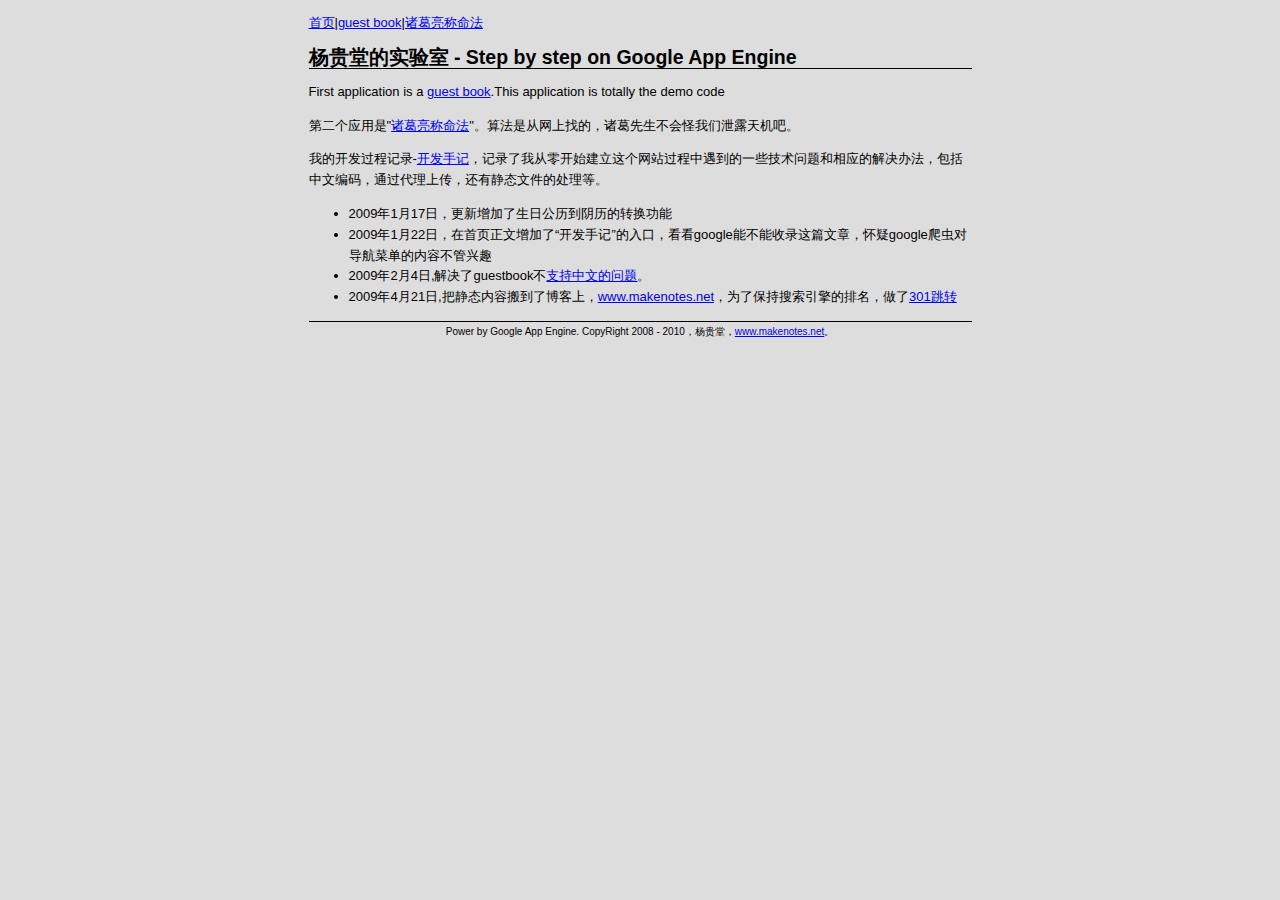
==== googleAppEngine/index.html @ 28034e06 "Move some content to blog, www.makenotes.net" ====
<!DOCTYPE html PUBLIC "-//W3C//DTD XHTML 1.0 Transitional//EN" "http://www.w3.org/TR/xhtml1/DTD/xhtml1-transitional.dtd">
<html xmlns="http://www.w3.org/1999/xhtml">
    <head>
        <title>����õ�ʵ���� - Step by step on Google App Engine</title>
		<meta http-equiv="content-type" content="text/html; charset=GBK" />   
		<link type="text/css" rel="stylesheet" href="stylesheets/main.css" />
		<meta name="description" content="�������Google app engine�ϵ�ʵ�飬����Ӧ����һ���������� - ����������Ҳ��¼�˹����������ļ�������ͽ������" />
		<meta name="keywords" content="goole app engine gae" />
    </head>
    <body>
		<p><a href="/">��ҳ</a>|<a href="/guestbook">guest book</a>|<a href="/zhugechengming/cheng">�����������</a></p>
        <h1>����õ�ʵ���� - Step by step on Google App Engine</h1>
		<p>First application is a <a href="guestbook">guest book</a>.This application is totally the demo code</p>
		<p>�ڶ���Ӧ����"<a href="zhugechengming/cheng">�����������</a>"���㷨�Ǵ������ҵģ�����������������й¶����ɡ�<p>
		<p>�ҵĿ������̼�¼-<a href="http://www.makenotes.net/?p=3">�����ּ�</a>����¼���Ҵ��㿪ʼ���������վ������������һЩ�����������Ӧ�Ľ���취���������ı��룬ͨ�������ϴ������о�̬�ļ��Ĵ����ȡ�</p>
        <ul>
		<li>2009��1��17�գ��������������չ�����������ת������</li>
		<li>2009��1��22�գ�����ҳ���������ˡ������ּǡ�����ڣ�����google�ܲ�����¼��ƪ���£�����google����Ե����˵������ݲ�����Ȥ</li>
        <li>2009��2��4��,�����guestbook��<a href="http://www.makenotes.net/?p=1001">֧�����ĵ�����</a>��</li>
        <li>2009��4��21��,�Ѿ�̬���ݰᵽ�˲����ϣ�<a href="http://www.makenotes.net/">www.makenotes.net</a>��Ϊ�˱����������������������<a href="http://www.makenotes.net/?p=3001">301��ת</a></li>
		</ul>
		<p id="footer">Power by Google App Engine. CopyRight 2008 - 2010������ã�<a href="http://www.makenotes.net/">www.makenotes.net</a>��</p>
<script type="text/javascript">
var gaJsHost = (("https:" == document.location.protocol) ? "https://ssl." : "http://www.");
document.write(unescape("%3Cscript src='" + gaJsHost + "google-analytics.com/ga.js' type='text/javascript'%3E%3C/script%3E"));
</script>
<script type="text/javascript">
try {
var pageTracker = _gat._getTracker("UA-7349754-1");
pageTracker._trackPageview();
} catch(err) {}</script>
    </body>
</html>
---- googleAppEngine/stylesheets/main.css ----
body {
  width: 663px;
  font-family: Verdana, Helvetica, sans-serif;
  line-height:1.6em;
  background-color: #DDDDDD;
  font-size: small;
  padding:0 10px;
  margin:0 auto;
  line-height: 1.6em;
}

h1{
  font-size: 1.5em;
  border-bottom:1px solid;
}

#footer{
  font-size:x-small;
  border-top:1px solid;
  margin:5px 0;
  text-align:center;
  clear:both;
}
.l{
	float:left;
}
.r{
	float:right;
	clear:right;                           
}
.c{
	clear:both;
}
.hide{
  display:none;
}
.code{
  border:1px solid;
  padding: 10px;
  margin: 20px 0;
}
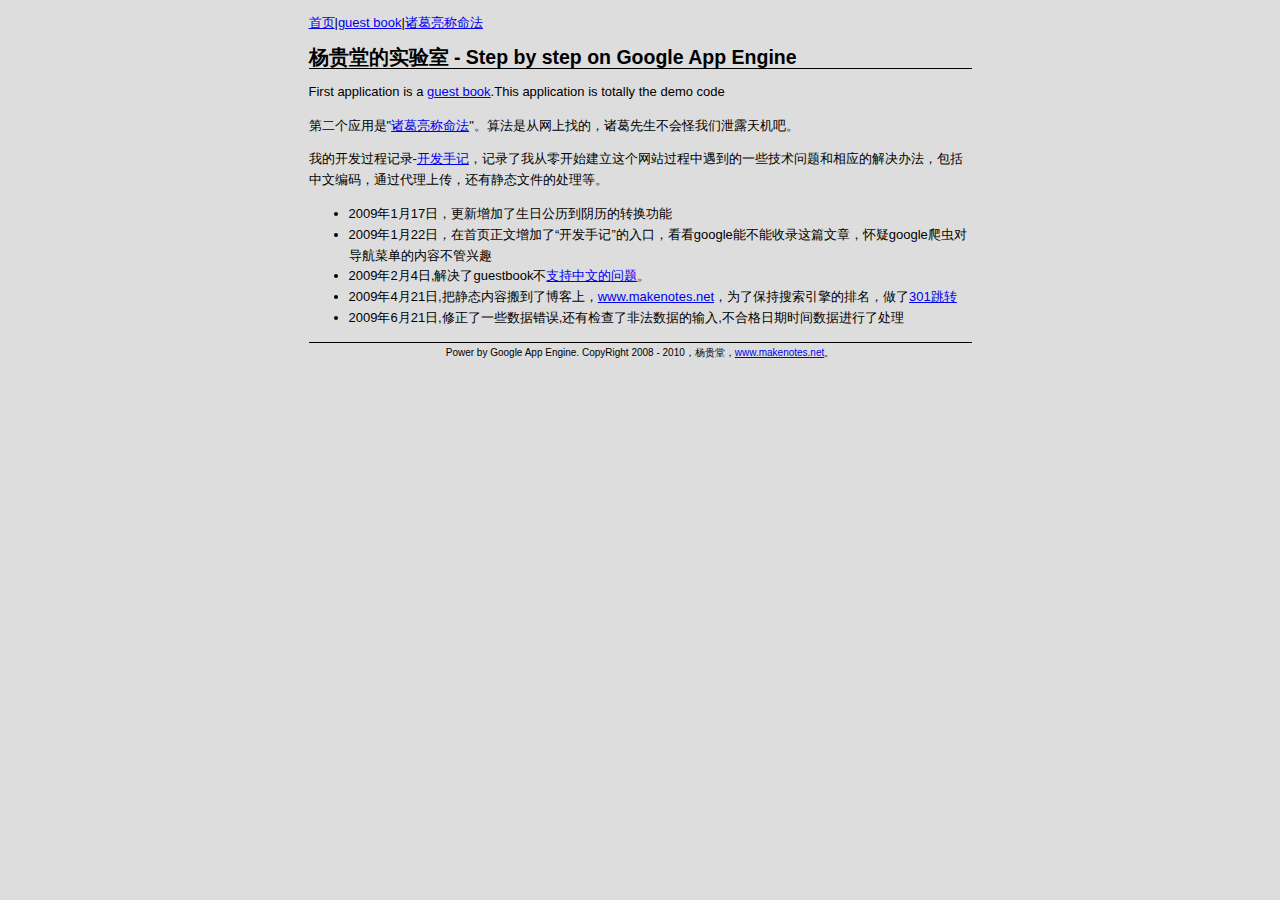
==== commit 69d2f816: "" ====
--- a/googleAppEngine/index.html
+++ b/googleAppEngine/index.html
@@ -18,7 +18,8 @@
 		<li>2009��1��22�գ�����ҳ���������ˡ������ּǡ�����ڣ�����google�ܲ�����¼��ƪ���£�����google����Ե����˵������ݲ�����Ȥ</li>
         <li>2009��2��4��,�����guestbook��<a href="http://www.makenotes.net/?p=1001">֧�����ĵ�����</a>��</li>
         <li>2009��4��21��,�Ѿ�̬���ݰᵽ�˲����ϣ�<a href="http://www.makenotes.net/">www.makenotes.net</a>��Ϊ�˱����������������������<a href="http://www.makenotes.net/?p=3001">301��ת</a></li>
-		</ul>
+		<li>2009��6��21��,������һЩ���ݴ���,���м���˷Ƿ����ݵ�����,���ϸ�����ʱ�����ݽ����˴���</li>
+        </ul>
 		<p id="footer">Power by Google App Engine. CopyRight 2008 - 2010������ã�<a href="http://www.makenotes.net/">www.makenotes.net</a>��</p>
 <script type="text/javascript">
 var gaJsHost = (("https:" == document.location.protocol) ? "https://ssl." : "http://www.");
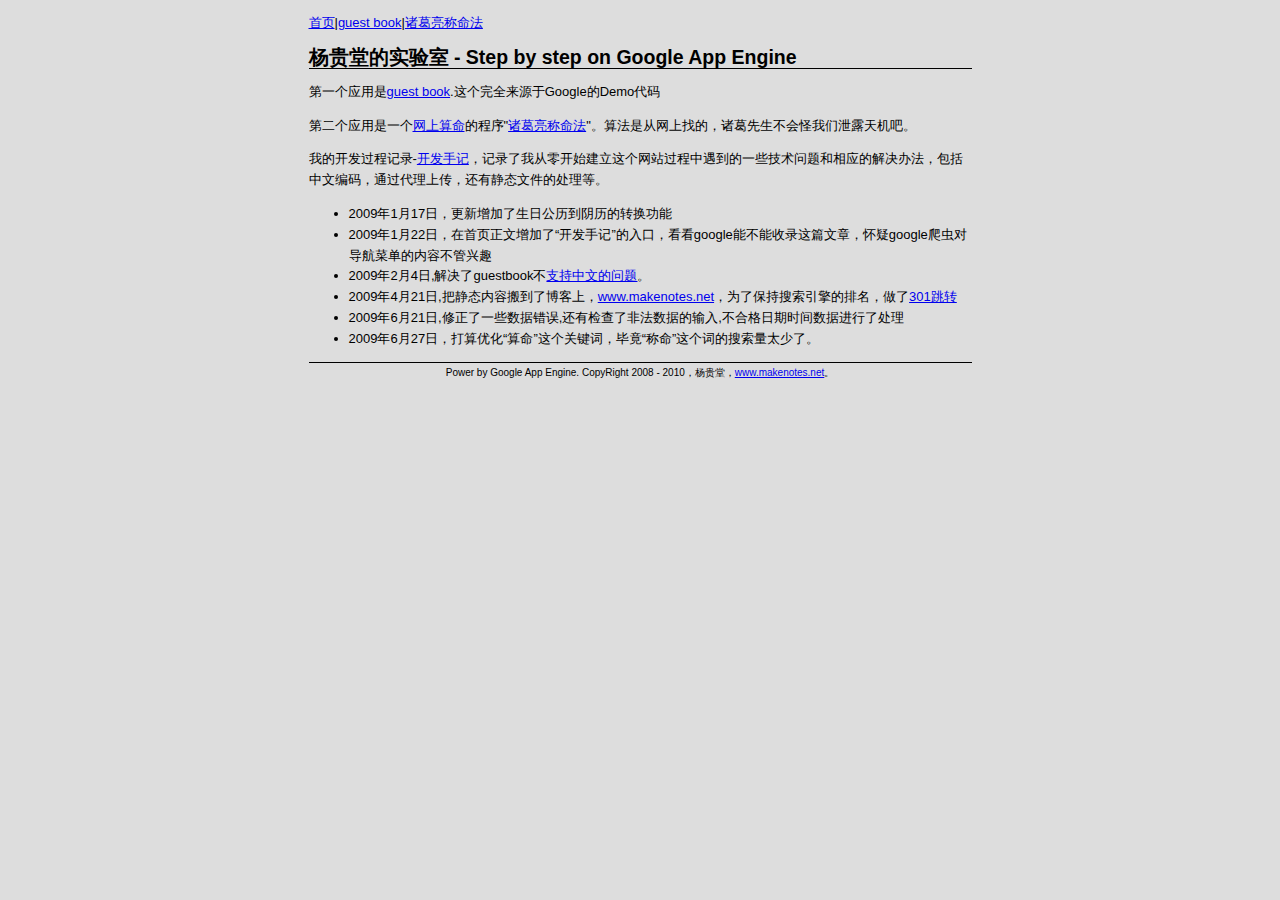
==== commit ac6b9eba: "SEO for keyword "算命"" ====
--- a/googleAppEngine/index.html
+++ b/googleAppEngine/index.html
@@ -1,7 +1,7 @@
 <!DOCTYPE html PUBLIC "-//W3C//DTD XHTML 1.0 Transitional//EN" "http://www.w3.org/TR/xhtml1/DTD/xhtml1-transitional.dtd">
 <html xmlns="http://www.w3.org/1999/xhtml">
     <head>
-        <title>����õ�ʵ���� - Step by step on Google App Engine</title>
+        <title>����õ�ʵ���� - ��������������������� - powered by GAE</title>
 		<meta http-equiv="content-type" content="text/html; charset=GBK" />   
 		<link type="text/css" rel="stylesheet" href="stylesheets/main.css" />
 		<meta name="description" content="�������Google app engine�ϵ�ʵ�飬����Ӧ����һ���������� - ����������Ҳ��¼�˹����������ļ�������ͽ������" />
@@ -10,8 +10,8 @@
     <body>
 		<p><a href="/">��ҳ</a>|<a href="/guestbook">guest book</a>|<a href="/zhugechengming/cheng">�����������</a></p>
         <h1>����õ�ʵ���� - Step by step on Google App Engine</h1>
-		<p>First application is a <a href="guestbook">guest book</a>.This application is totally the demo code</p>
-		<p>�ڶ���Ӧ����"<a href="zhugechengming/cheng">�����������</a>"���㷨�Ǵ������ҵģ�����������������й¶����ɡ�<p>
+		<p>��һ��Ӧ����<a href="guestbook">guest book</a>.�����ȫ��Դ��Google��Demo����</p>
+		<p>�ڶ���Ӧ����һ��<a href="zhugechengming/cheng">��������</a>�ĳ���"<a href="zhugechengming/cheng">�����������</a>"���㷨�Ǵ������ҵģ�����������������й¶����ɡ�<p>
 		<p>�ҵĿ������̼�¼-<a href="http://www.makenotes.net/?p=3">�����ּ�</a>����¼���Ҵ��㿪ʼ���������վ������������һЩ�����������Ӧ�Ľ���취���������ı��룬ͨ�������ϴ������о�̬�ļ��Ĵ����ȡ�</p>
         <ul>
 		<li>2009��1��17�գ��������������չ�����������ת������</li>
@@ -19,6 +19,7 @@
         <li>2009��2��4��,�����guestbook��<a href="http://www.makenotes.net/?p=1001">֧�����ĵ�����</a>��</li>
         <li>2009��4��21��,�Ѿ�̬���ݰᵽ�˲����ϣ�<a href="http://www.makenotes.net/">www.makenotes.net</a>��Ϊ�˱����������������������<a href="http://www.makenotes.net/?p=3001">301��ת</a></li>
 		<li>2009��6��21��,������һЩ���ݴ���,���м���˷Ƿ����ݵ�����,���ϸ�����ʱ�����ݽ����˴���</li>
+        <li>2009��6��27�գ������Ż�������������ؼ��ʣ��Ͼ�������������ʵ�������̫���ˡ�</li>
         </ul>
 		<p id="footer">Power by Google App Engine. CopyRight 2008 - 2010������ã�<a href="http://www.makenotes.net/">www.makenotes.net</a>��</p>
 <script type="text/javascript">
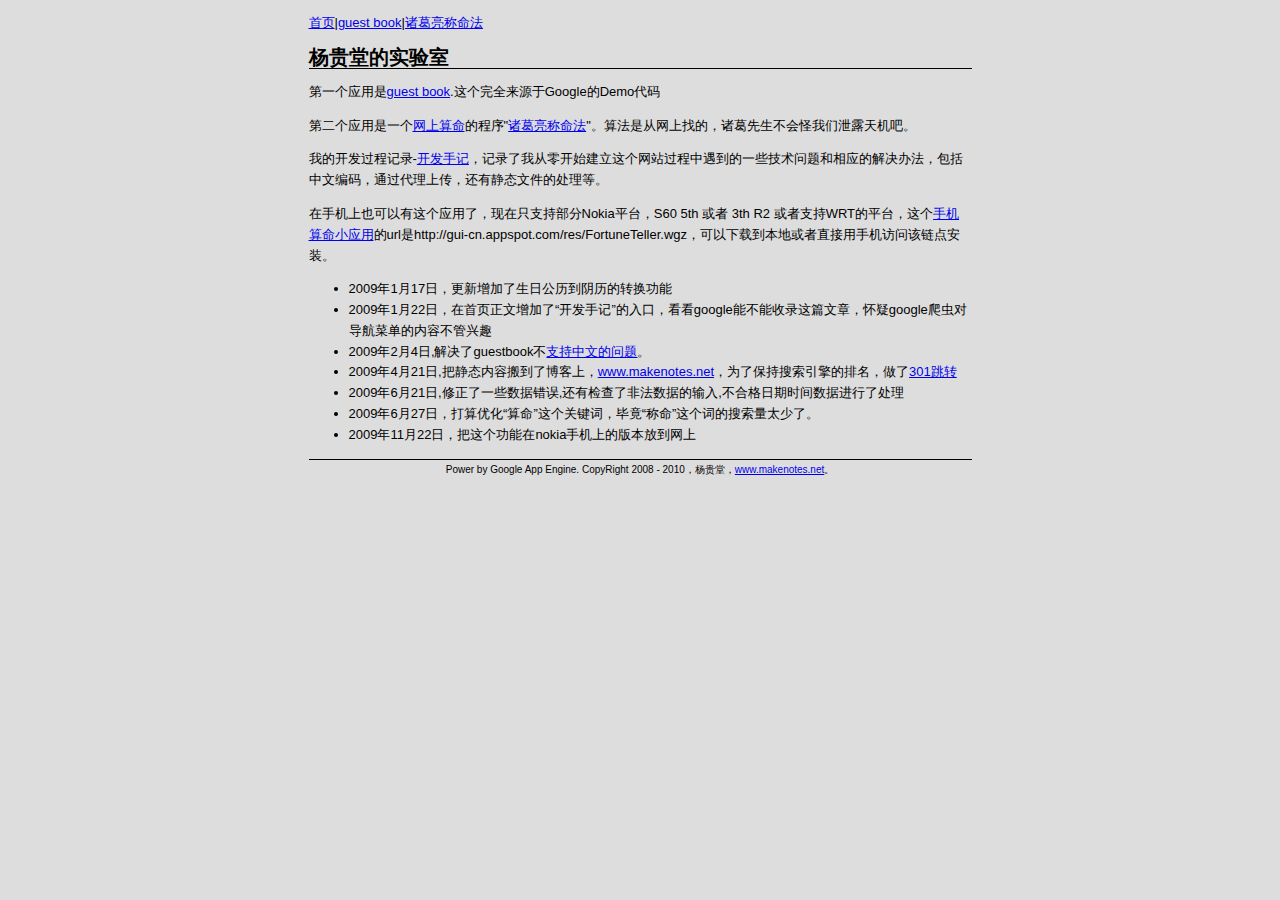
==== commit 81b7d5cc: "add nokia widget for download." ====
--- a/googleAppEngine/index.html
+++ b/googleAppEngine/index.html
@@ -8,20 +8,22 @@
 		<meta name="keywords" content="goole app engine gae" />
     </head>
     <body>
-		<p><a href="/">��ҳ</a>|<a href="/guestbook">guest book</a>|<a href="/zhugechengming/cheng">�����������</a></p>
-        <h1>����õ�ʵ���� - Step by step on Google App Engine</h1>
-		<p>��һ��Ӧ����<a href="guestbook">guest book</a>.�����ȫ��Դ��Google��Demo����</p>
-		<p>�ڶ���Ӧ����һ��<a href="zhugechengming/cheng">��������</a>�ĳ���"<a href="zhugechengming/cheng">�����������</a>"���㷨�Ǵ������ҵģ�����������������й¶����ɡ�<p>
-		<p>�ҵĿ������̼�¼-<a href="http://www.makenotes.net/?p=3">�����ּ�</a>����¼���Ҵ��㿪ʼ���������վ������������һЩ�����������Ӧ�Ľ���취���������ı��룬ͨ�������ϴ������о�̬�ļ��Ĵ����ȡ�</p>
+	<p><a href="/">��ҳ</a>|<a href="/guestbook">guest book</a>|<a href="/zhugechengming/cheng">�����������</a></p>
+        <h1>����õ�ʵ����</h1>
+	<p>��һ��Ӧ����<a href="guestbook">guest book</a>.�����ȫ��Դ��Google��Demo����</p>
+        <p>�ڶ���Ӧ����һ��<a href="zhugechengming/cheng">��������</a>�ĳ���"<a href="zhugechengming/cheng">�����������</a>"���㷨�Ǵ������ҵģ�����������������й¶����ɡ�</p>
+	<p>�ҵĿ������̼�¼-<a href="http://www.makenotes.net/?p=3">�����ּ�</a>����¼���Ҵ��㿪ʼ���������վ������������һЩ�����������Ӧ�Ľ���취���������ı��룬ͨ�������ϴ������о�̬�ļ��Ĵ����ȡ�</p>
+        <p>���ֻ���Ҳ���������Ӧ���ˣ�����ֻ֧�ֲ���Nokiaƽ̨��S60 5th ���� 3th R2 ����֧��WRT��ƽ̨�����<a href="res/FortuneTeller.wgz">�ֻ�����СӦ��</a>��url��http://gui-cn.appspot.com/res/FortuneTeller.wgz���������ص����ػ���ֱ�����ֻ����ʸ����㰲װ��</p>
         <ul>
 		<li>2009��1��17�գ��������������չ�����������ת������</li>
 		<li>2009��1��22�գ�����ҳ���������ˡ������ּǡ�����ڣ�����google�ܲ�����¼��ƪ���£�����google����Ե����˵������ݲ�����Ȥ</li>
-        <li>2009��2��4��,�����guestbook��<a href="http://www.makenotes.net/?p=1001">֧�����ĵ�����</a>��</li>
-        <li>2009��4��21��,�Ѿ�̬���ݰᵽ�˲����ϣ�<a href="http://www.makenotes.net/">www.makenotes.net</a>��Ϊ�˱����������������������<a href="http://www.makenotes.net/?p=3001">301��ת</a></li>
+                <li>2009��2��4��,�����guestbook��<a href="http://www.makenotes.net/?p=1001">֧�����ĵ�����</a>��</li>
+                <li>2009��4��21��,�Ѿ�̬���ݰᵽ�˲����ϣ�<a href="http://www.makenotes.net/">www.makenotes.net</a>��Ϊ�˱����������������������<a href="http://www.makenotes.net/?p=3001">301��ת</a></li>
 		<li>2009��6��21��,������һЩ���ݴ���,���м���˷Ƿ����ݵ�����,���ϸ�����ʱ�����ݽ����˴���</li>
-        <li>2009��6��27�գ������Ż�������������ؼ��ʣ��Ͼ�������������ʵ�������̫���ˡ�</li>
+                <li>2009��6��27�գ������Ż�������������ؼ��ʣ��Ͼ�������������ʵ�������̫���ˡ�</li>
+                <li>2009��11��22�գ������������nokia�ֻ��ϵİ汾�ŵ�����</li>
         </ul>
-		<p id="footer">Power by Google App Engine. CopyRight 2008 - 2010������ã�<a href="http://www.makenotes.net/">www.makenotes.net</a>��</p>
+	<p id="footer">Power by Google App Engine. CopyRight 2008 - 2010������ã�<a href="http://www.makenotes.net/">www.makenotes.net</a>��</p>
 <script type="text/javascript">
 var gaJsHost = (("https:" == document.location.protocol) ? "https://ssl." : "http://www.");
 document.write(unescape("%3Cscript src='" + gaJsHost + "google-analytics.com/ga.js' type='text/javascript'%3E%3C/script%3E"));
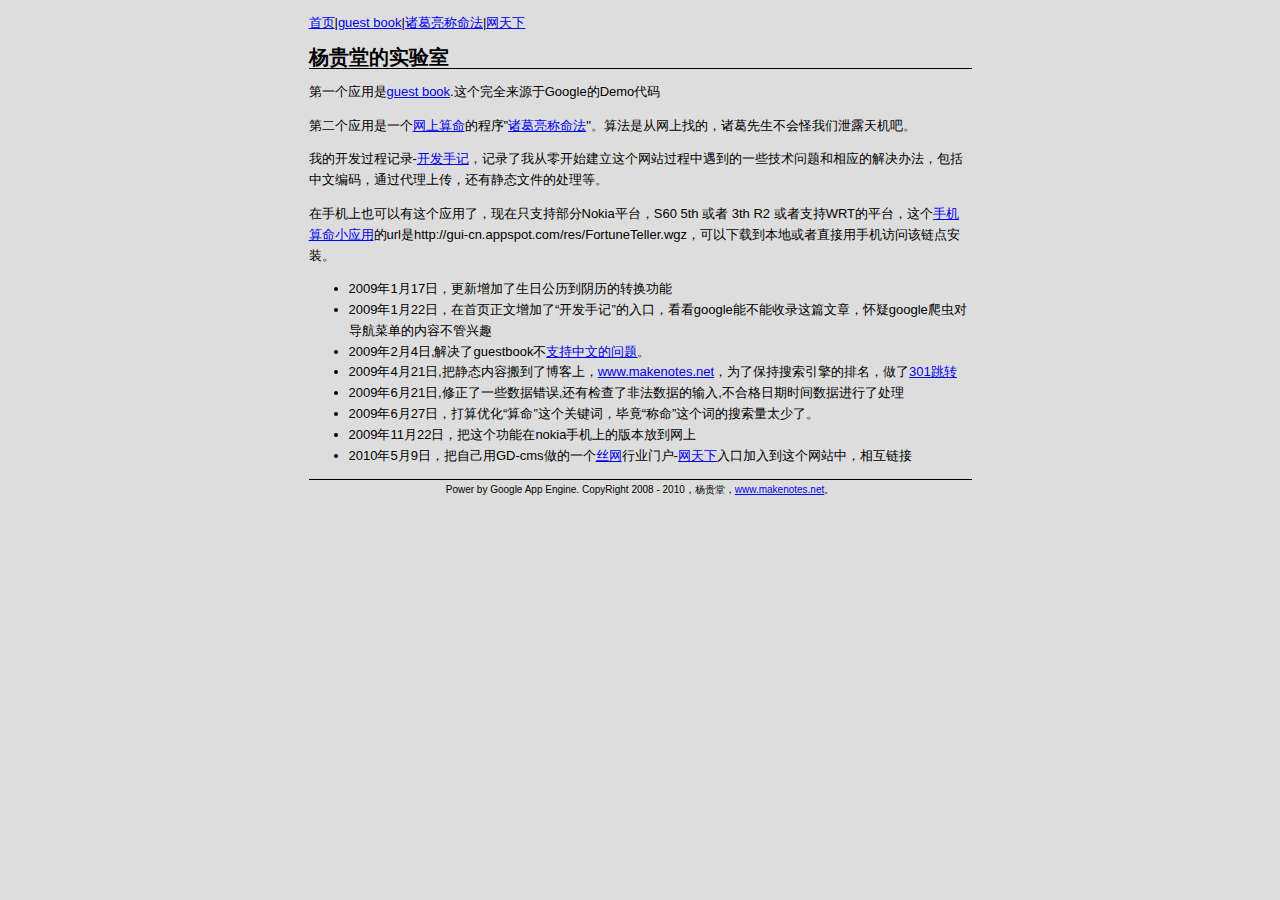
==== commit 8c897a3c: "add link to www.mesh168.com" ====
--- a/googleAppEngine/index.html
+++ b/googleAppEngine/index.html
@@ -8,7 +8,7 @@
 		<meta name="keywords" content="goole app engine gae" />
     </head>
     <body>
-	<p><a href="/">��ҳ</a>|<a href="/guestbook">guest book</a>|<a href="/zhugechengming/cheng">�����������</a></p>
+	<p><a href="/">��ҳ</a>|<a href="/guestbook">guest book</a>|<a href="/zhugechengming/cheng">�����������</a>|<a href="http://www.mesh168.com/">������</a></p>
         <h1>����õ�ʵ����</h1>
 	<p>��һ��Ӧ����<a href="guestbook">guest book</a>.�����ȫ��Դ��Google��Demo����</p>
         <p>�ڶ���Ӧ����һ��<a href="zhugechengming/cheng">��������</a>�ĳ���"<a href="zhugechengming/cheng">�����������</a>"���㷨�Ǵ������ҵģ�����������������й¶����ɡ�</p>
@@ -22,6 +22,7 @@
 		<li>2009��6��21��,������һЩ���ݴ���,���м���˷Ƿ����ݵ�����,���ϸ�����ʱ�����ݽ����˴���</li>
                 <li>2009��6��27�գ������Ż�������������ؼ��ʣ��Ͼ�������������ʵ�������̫���ˡ�</li>
                 <li>2009��11��22�գ������������nokia�ֻ��ϵİ汾�ŵ�����</li>
+				<li>2010��5��9�գ����Լ���GD-cms����һ��<a href="http://www.mesh168.com/cms/show_categories/24_1.html">˿��</a>��ҵ�Ż�-<a href="http://www.mesh168.com/">������</a>��ڼ��뵽�����վ�У��໥����</li>
         </ul>
 	<p id="footer">Power by Google App Engine. CopyRight 2008 - 2010������ã�<a href="http://www.makenotes.net/">www.makenotes.net</a>��</p>
 <script type="text/javascript">
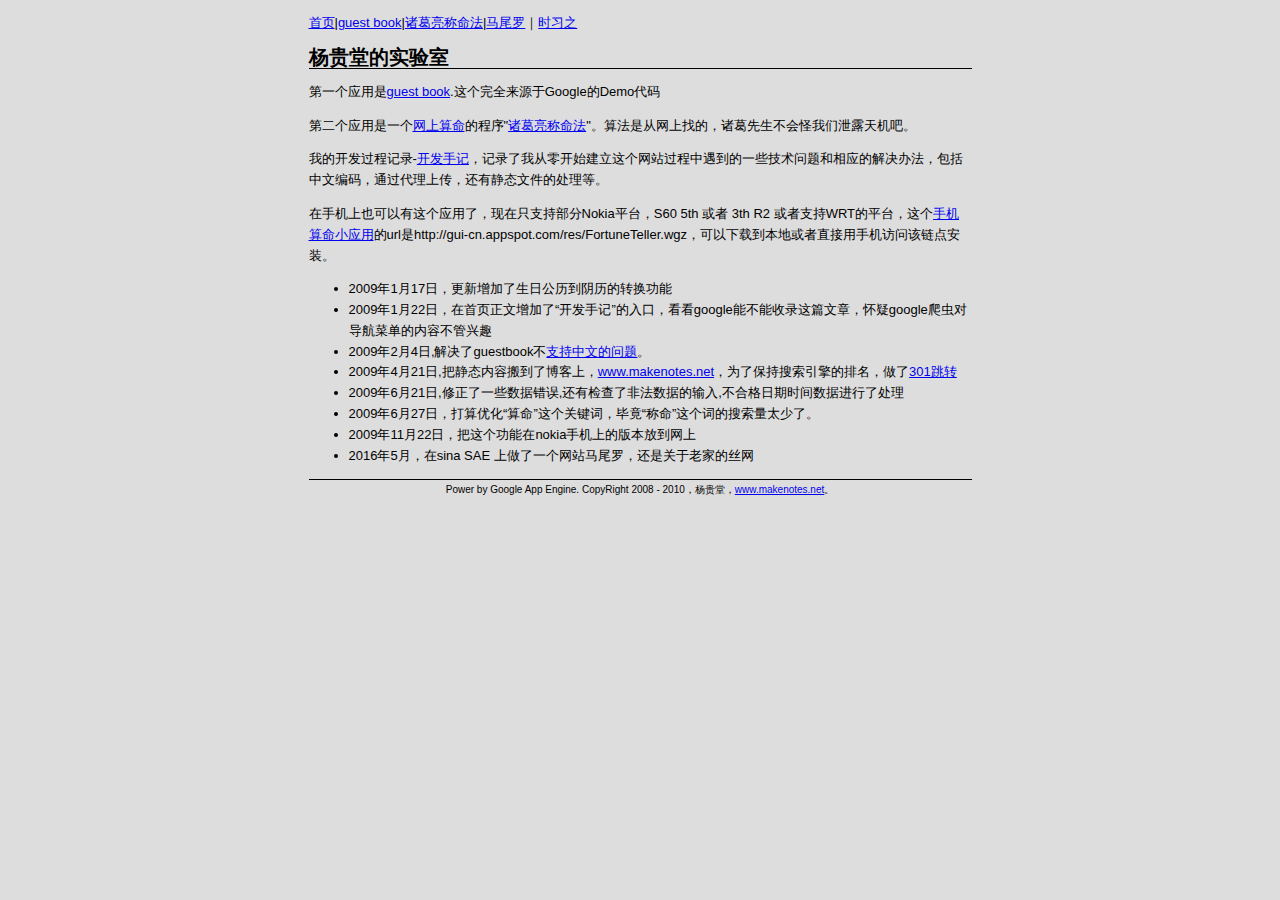
==== commit a76bef17: "add link to maweiluo.com" ====
--- a/googleAppEngine/index.html
+++ b/googleAppEngine/index.html
@@ -2,13 +2,13 @@
 <html xmlns="http://www.w3.org/1999/xhtml">
     <head>
         <title>����õ�ʵ���� - ��������������������� - powered by GAE</title>
-		<meta http-equiv="content-type" content="text/html; charset=GBK" />   
+		<meta http-equiv="content-type" content="text/html; charset=GBK" />
 		<link type="text/css" rel="stylesheet" href="stylesheets/main.css" />
 		<meta name="description" content="�������Google app engine�ϵ�ʵ�飬����Ӧ����һ���������� - ����������Ҳ��¼�˹����������ļ�������ͽ������" />
 		<meta name="keywords" content="goole app engine gae" />
     </head>
     <body>
-	<p><a href="/">��ҳ</a>|<a href="/guestbook">guest book</a>|<a href="/zhugechengming/cheng">�����������</a>|<a href="http://www.mesh168.com/">������</a></p>
+	<p><a href="/">��ҳ</a>|<a href="/guestbook">guest book</a>|<a href="/zhugechengming/cheng">�����������</a>|<a href="http://www.maweiluo.com/">��β��</a>��<a href="http://shixizhi.net">ʱϰ֮</a></p>
         <h1>����õ�ʵ����</h1>
 	<p>��һ��Ӧ����<a href="guestbook">guest book</a>.�����ȫ��Դ��Google��Demo����</p>
         <p>�ڶ���Ӧ����һ��<a href="zhugechengming/cheng">��������</a>�ĳ���"<a href="zhugechengming/cheng">�����������</a>"���㷨�Ǵ������ҵģ�����������������й¶����ɡ�</p>
@@ -17,13 +17,32 @@
         <ul>
 		<li>2009��1��17�գ��������������չ�����������ת������</li>
 		<li>2009��1��22�գ�����ҳ���������ˡ������ּǡ�����ڣ�����google�ܲ�����¼��ƪ���£�����google����Ե����˵������ݲ�����Ȥ</li>
-                <li>2009��2��4��,�����guestbook��<a href="http://www.makenotes.net/?p=1001">֧�����ĵ�����</a>��</li>
-                <li>2009��4��21��,�Ѿ�̬���ݰᵽ�˲����ϣ�<a href="http://www.makenotes.net/">www.makenotes.net</a>��Ϊ�˱����������������������<a href="http://www.makenotes.net/?p=3001">301��ת</a></li>
-		<li>2009��6��21��,������һЩ���ݴ���,���м���˷Ƿ����ݵ�����,���ϸ�����ʱ�����ݽ����˴���</li>
-                <li>2009��6��27�գ������Ż�������������ؼ��ʣ��Ͼ�������������ʵ�������̫���ˡ�</li>
-                <li>2009��11��22�գ������������nokia�ֻ��ϵİ汾�ŵ�����</li>
-				<li>2010��5��9�գ����Լ���GD-cms����һ��<a href="http://www.mesh168.com/cms/show_categories/24_1.html">˿��</a>��ҵ�Ż�-<a href="http://www.mesh168.com/">������</a>��ڼ��뵽�����վ�У��໥����</li>
+    <li>2009��2��4��,�����guestbook��<a href="http://www.makenotes.net/?p=1001">֧�����ĵ�����</a>��</li>
+    <li>2009��4��21��,�Ѿ�̬���ݰᵽ�˲����ϣ�<a href="http://www.makenotes.net/">www.makenotes.net</a>��Ϊ�˱����������������������<a href="http://www.makenotes.net/?p=3001">301��ת</a></li>
+		        <li>2009��6��21��,������һЩ���ݴ���,���м���˷Ƿ����ݵ�����,���ϸ�����ʱ�����ݽ����˴���</li>
+            <li>2009��6��27�գ������Ż�������������ؼ��ʣ��Ͼ�������������ʵ�������̫���ˡ�</li>
+            <li>2009��11��22�գ������������nokia�ֻ��ϵİ汾�ŵ�����</li>
+            <li>2016��5�£���sina SAE ������һ����վ<a hret="http://www.maweiluo.com/">��β��</a>�����ǹ����ϼҵ�<a hret="http://www.maweiluo.com/">˿��</a></li>
         </ul>
+<script type="text/javascript"><!--
+  google_ad_client = "pub-8995377412503046";
+  google_ad_format = "js_sdo";
+  google_color_bg = "DDDDDD";
+  google_cts_mode ="rs";
+  google_num_cts = "2";
+  google_searchbox_width = 215;
+  google_searchbox_height = 26;
+  google_link_target = 2;
+  google_logo_pos = "left";
+  google_rs_pos = "right";
+  google_ad_height = 35;
+  google_ad_width = 500;
+//-->
+</script>
+<script type="text/javascript"
+  src="http://pagead2.googlesyndication.com/pagead/show_sdo.js">
+</script>
+
 	<p id="footer">Power by Google App Engine. CopyRight 2008 - 2010������ã�<a href="http://www.makenotes.net/">www.makenotes.net</a>��</p>
 <script type="text/javascript">
 var gaJsHost = (("https:" == document.location.protocol) ? "https://ssl." : "http://www.");
@@ -35,4 +54,4 @@
 pageTracker._trackPageview();
 } catch(err) {}</script>
     </body>
-</html>+</html>
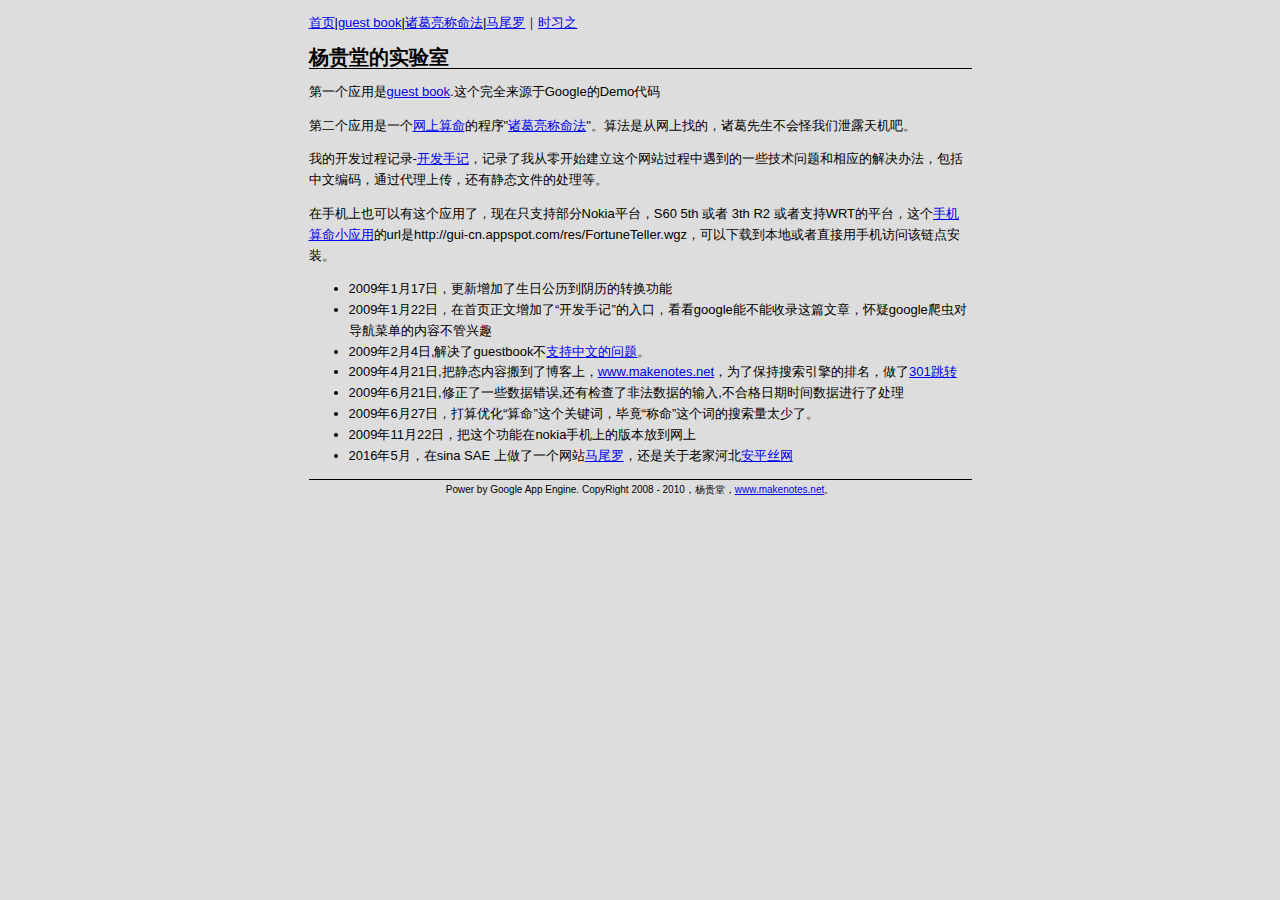
==== commit 4ad530d4: "upgrade to python 2.7" ====
--- a/googleAppEngine/index.html
+++ b/googleAppEngine/index.html
@@ -1,28 +1,28 @@
 <!DOCTYPE html PUBLIC "-//W3C//DTD XHTML 1.0 Transitional//EN" "http://www.w3.org/TR/xhtml1/DTD/xhtml1-transitional.dtd">
 <html xmlns="http://www.w3.org/1999/xhtml">
     <head>
-        <title>����õ�ʵ���� - ��������������������� - powered by GAE</title>
-		<meta http-equiv="content-type" content="text/html; charset=GBK" />
+        <title>杨贵堂的实验室 - 网上算命，诸葛亮称命法 - powered by GAE</title>
+		<meta http-equiv="content-type" content="text/html; charset=utf-8" />
 		<link type="text/css" rel="stylesheet" href="stylesheets/main.css" />
-		<meta name="description" content="�������Google app engine�ϵ�ʵ�飬����Ӧ����һ���������� - ����������Ҳ��¼�˹����������ļ�������ͽ������" />
+		<meta name="description" content="杨贵堂在Google app engine上的实验，核心应用是一个算命程序 - 诸葛称命法，也记录了过程中遇到的技术问题和解决方案" />
 		<meta name="keywords" content="goole app engine gae" />
     </head>
     <body>
-	<p><a href="/">��ҳ</a>|<a href="/guestbook">guest book</a>|<a href="/zhugechengming/cheng">�����������</a>|<a href="http://www.maweiluo.com/">��β��</a>��<a href="http://shixizhi.net">ʱϰ֮</a></p>
-        <h1>����õ�ʵ����</h1>
-	<p>��һ��Ӧ����<a href="guestbook">guest book</a>.�����ȫ��Դ��Google��Demo����</p>
-        <p>�ڶ���Ӧ����һ��<a href="zhugechengming/cheng">��������</a>�ĳ���"<a href="zhugechengming/cheng">�����������</a>"���㷨�Ǵ������ҵģ�����������������й¶����ɡ�</p>
-	<p>�ҵĿ������̼�¼-<a href="http://www.makenotes.net/?p=3">�����ּ�</a>����¼���Ҵ��㿪ʼ���������վ������������һЩ�����������Ӧ�Ľ���취���������ı��룬ͨ�������ϴ������о�̬�ļ��Ĵ����ȡ�</p>
-        <p>���ֻ���Ҳ���������Ӧ���ˣ�����ֻ֧�ֲ���Nokiaƽ̨��S60 5th ���� 3th R2 ����֧��WRT��ƽ̨�����<a href="res/FortuneTeller.wgz">�ֻ�����СӦ��</a>��url��http://gui-cn.appspot.com/res/FortuneTeller.wgz���������ص����ػ���ֱ�����ֻ����ʸ����㰲װ��</p>
+	<p><a href="/">首页</a>|<a href="/guestbook">guest book</a>|<a href="/zhugechengming/cheng">诸葛亮称命法</a>|<a href="http://www.maweiluo.com/">马尾罗</a>｜<a href="http://shixizhi.net">时习之</a></p>
+        <h1>杨贵堂的实验室</h1>
+	<p>第一个应用是<a href="guestbook">guest book</a>.这个完全来源于Google的Demo代码</p>
+        <p>第二个应用是一个<a href="zhugechengming/cheng">网上算命</a>的程序"<a href="zhugechengming/cheng">诸葛亮称命法</a>"。算法是从网上找的，诸葛先生不会怪我们泄露天机吧。</p>
+	<p>我的开发过程记录-<a href="http://www.makenotes.net/?p=3">开发手记</a>，记录了我从零开始建立这个网站过程中遇到的一些技术问题和相应的解决办法，包括中文编码，通过代理上传，还有静态文件的处理等。</p>
+        <p>在手机上也可以有这个应用了，现在只支持部分Nokia平台，S60 5th 或者 3th R2 或者支持WRT的平台，这个<a href="res/FortuneTeller.wgz">手机算命小应用</a>的url是http://gui-cn.appspot.com/res/FortuneTeller.wgz，可以下载到本地或者直接用手机访问该链点安装。</p>
         <ul>
-		<li>2009��1��17�գ��������������չ�����������ת������</li>
-		<li>2009��1��22�գ�����ҳ���������ˡ������ּǡ�����ڣ�����google�ܲ�����¼��ƪ���£�����google����Ե����˵������ݲ�����Ȥ</li>
-    <li>2009��2��4��,�����guestbook��<a href="http://www.makenotes.net/?p=1001">֧�����ĵ�����</a>��</li>
-    <li>2009��4��21��,�Ѿ�̬���ݰᵽ�˲����ϣ�<a href="http://www.makenotes.net/">www.makenotes.net</a>��Ϊ�˱����������������������<a href="http://www.makenotes.net/?p=3001">301��ת</a></li>
-		        <li>2009��6��21��,������һЩ���ݴ���,���м���˷Ƿ����ݵ�����,���ϸ�����ʱ�����ݽ����˴���</li>
-            <li>2009��6��27�գ������Ż�������������ؼ��ʣ��Ͼ�������������ʵ�������̫���ˡ�</li>
-            <li>2009��11��22�գ������������nokia�ֻ��ϵİ汾�ŵ�����</li>
-            <li>2016��5�£���sina SAE ������һ����վ<a hret="http://www.maweiluo.com/">��β��</a>�����ǹ����ϼҵ�<a hret="http://www.maweiluo.com/">˿��</a></li>
+		<li>2009年1月17日，更新增加了生日公历到阴历的转换功能</li>
+		<li>2009年1月22日，在首页正文增加了“开发手记”的入口，看看google能不能收录这篇文章，怀疑google爬虫对导航菜单的内容不管兴趣</li>
+    <li>2009年2月4日,解决了guestbook不<a href="http://www.makenotes.net/?p=1001">支持中文的问题</a>。</li>
+    <li>2009年4月21日,把静态内容搬到了博客上，<a href="http://www.makenotes.net/">www.makenotes.net</a>，为了保持搜索引擎的排名，做了<a href="http://www.makenotes.net/?p=3001">301跳转</a></li>
+		        <li>2009年6月21日,修正了一些数据错误,还有检查了非法数据的输入,不合格日期时间数据进行了处理</li>
+            <li>2009年6月27日，打算优化“算命”这个关键词，毕竟“称命”这个词的搜索量太少了。</li>
+            <li>2009年11月22日，把这个功能在nokia手机上的版本放到网上</li>
+            <li>2016年5月，在sina SAE 上做了一个网站<a href="http://www.maweiluo.com/">马尾罗</a>，还是关于老家河北<a href="http://www.maweiluo.com/">安平丝网</a></li>
         </ul>
 <script type="text/javascript"><!--
   google_ad_client = "pub-8995377412503046";
@@ -43,7 +43,7 @@
   src="http://pagead2.googlesyndication.com/pagead/show_sdo.js">
 </script>
 
-	<p id="footer">Power by Google App Engine. CopyRight 2008 - 2010������ã�<a href="http://www.makenotes.net/">www.makenotes.net</a>��</p>
+	<p id="footer">Power by Google App Engine. CopyRight 2008 - 2010，杨贵堂，<a href="http://www.makenotes.net/">www.makenotes.net</a>。</p>
 <script type="text/javascript">
 var gaJsHost = (("https:" == document.location.protocol) ? "https://ssl." : "http://www.");
 document.write(unescape("%3Cscript src='" + gaJsHost + "google-analytics.com/ga.js' type='text/javascript'%3E%3C/script%3E"));
